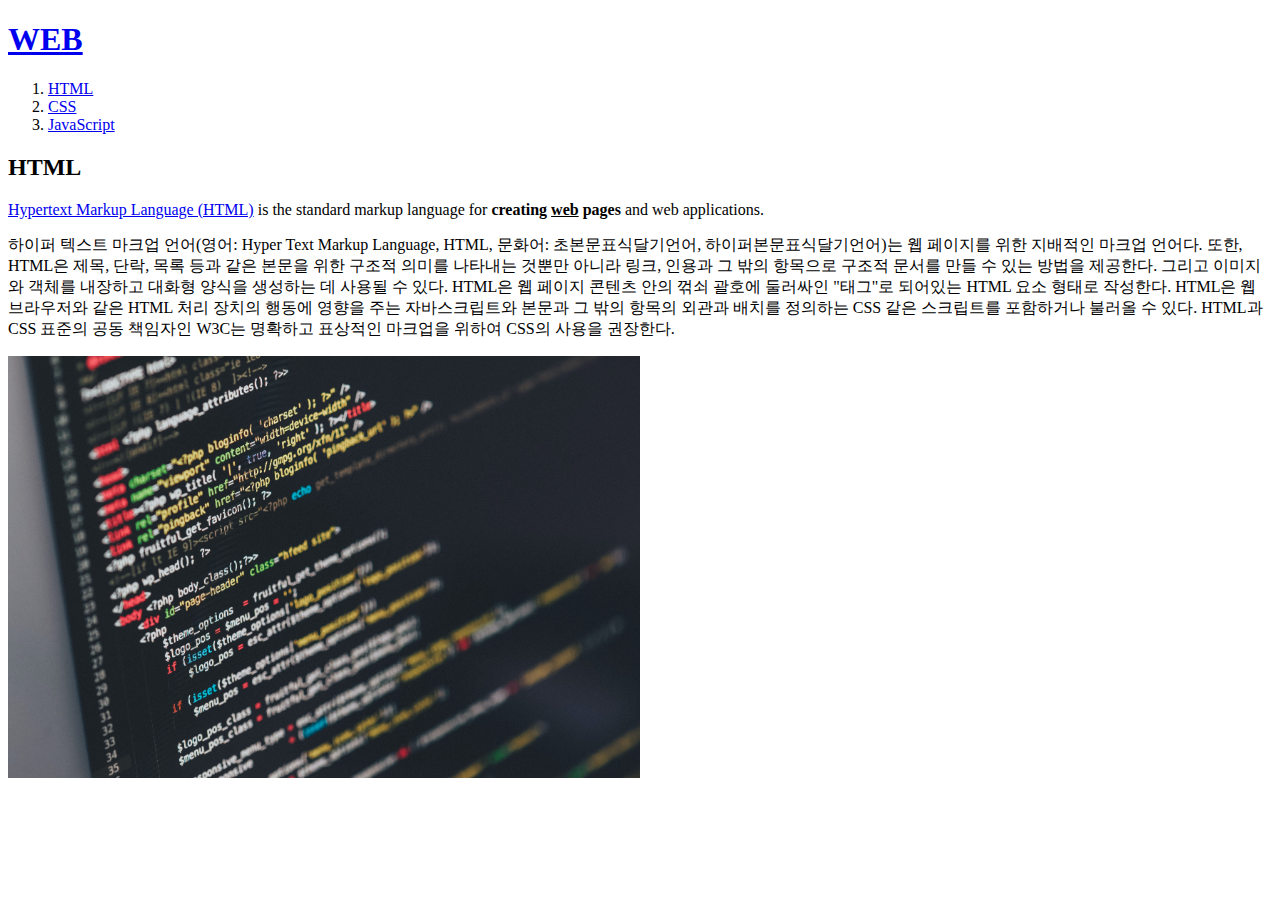
==== 1.html @ 6a02afd6 "웹 사이트 완성!!!" ====
<!doctype html>
<html>
<head>
  <title>WEB1 - HTML</title>
  <meta charset="utf-8">
</head>

<body>
  <h1><a href="index.html">WEB</a></h1>
  <ol>
    <li><a href="1.html">HTML</a></li>
    <li><a href="2.html">CSS</a></li>
    <li><a href="3.html">JavaScript</a></li>
  </ol>

  <h2>HTML</h2>
  <a href="https://www.w3.org/TR/2011/WD-html5-20110405/" target="_blank" title="html5">
    Hypertext Markup Language (HTML)</a> is the standard markup language for
  <strong>creating <u>web</u> pages</strong> and web applications.

  <p>
    하이퍼 텍스트 마크업 언어(영어: Hyper Text Markup Language, HTML, 문화어: 초본문표식달기언어, 하이퍼본문표식달기언어)는 웹 페이지를 위한 지배적인 마크업 언어다.
    또한, HTML은 제목, 단락, 목록 등과 같은 본문을 위한 구조적 의미를 나타내는 것뿐만 아니라 링크, 인용과 그 밖의 항목으로 구조적 문서를 만들 수 있는 방법을 제공한다.
    그리고 이미지와 객체를 내장하고 대화형 양식을 생성하는 데 사용될 수 있다. HTML은 웹 페이지 콘텐츠 안의 꺾쇠 괄호에 둘러싸인 "태그"로 되어있는 HTML 요소 형태로 작성한다.
    HTML은 웹 브라우저와 같은 HTML 처리 장치의 행동에 영향을 주는 자바스크립트와 본문과 그 밖의 항목의 외관과 배치를 정의하는 CSS 같은 스크립트를 포함하거나 불러올 수 있다.
    HTML과 CSS 표준의 공동 책임자인 W3C는 명확하고 표상적인 마크업을 위하여 CSS의 사용을 권장한다.
  </p>

  <img src="coding.jpg" width="50%" alt="coding">
</body>
</html>
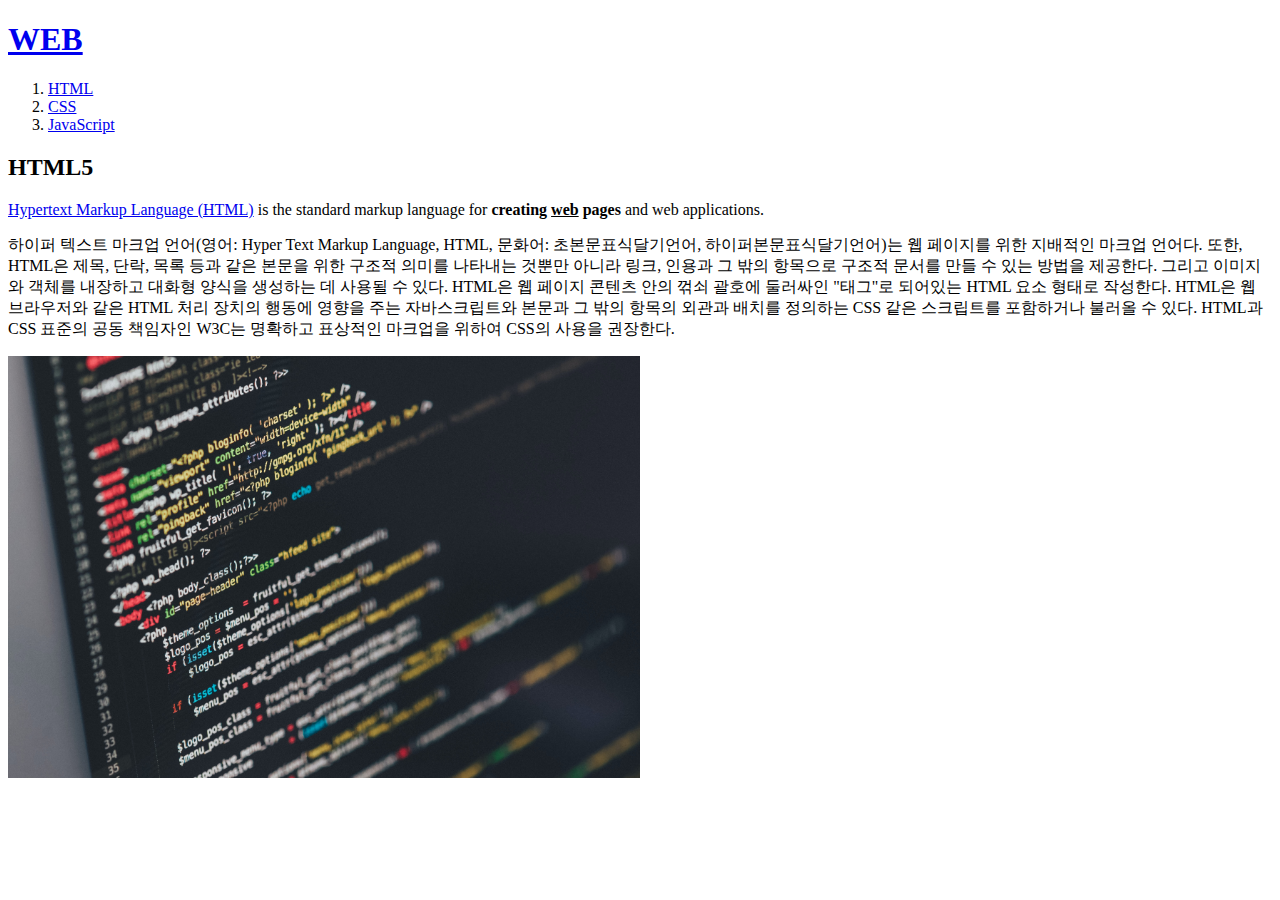
==== commit 89e897a2: "수정" ====
--- a/1.html
+++ b/1.html
@@ -13,7 +13,7 @@
     <li><a href="3.html">JavaScript</a></li>
   </ol>
 
-  <h2>HTML</h2>
+  <h2>HTML5</h2>
   <a href="https://www.w3.org/TR/2011/WD-html5-20110405/" target="_blank" title="html5">
     Hypertext Markup Language (HTML)</a> is the standard markup language for
   <strong>creating <u>web</u> pages</strong> and web applications.
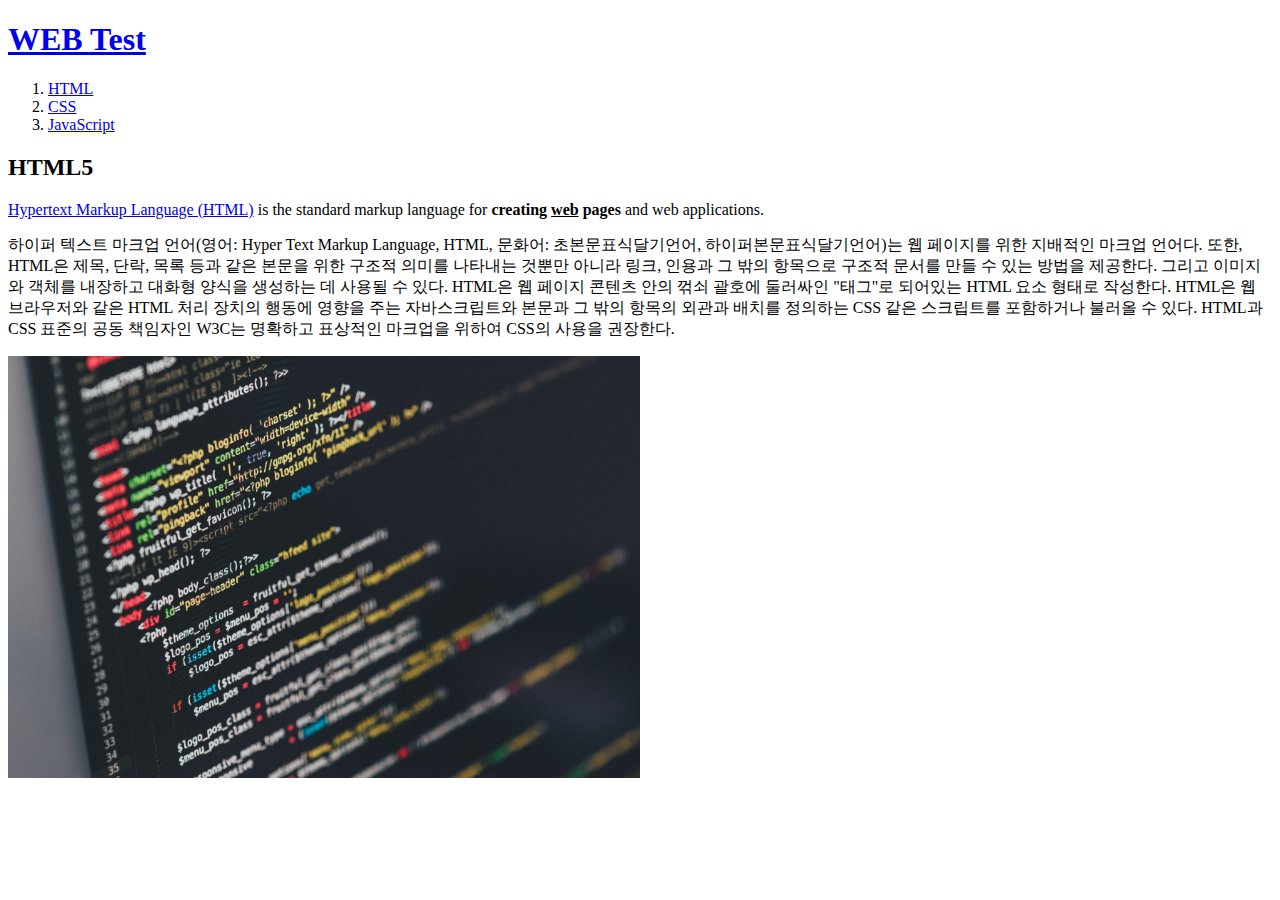
==== commit 28cb6892: "수정!!!" ====
--- a/1.html
+++ b/1.html
@@ -6,7 +6,7 @@
 </head>
 
 <body>
-  <h1><a href="index.html">WEB</a></h1>
+  <h1><a href="index.html">WEB Test</a></h1>
   <ol>
     <li><a href="1.html">HTML</a></li>
     <li><a href="2.html">CSS</a></li>
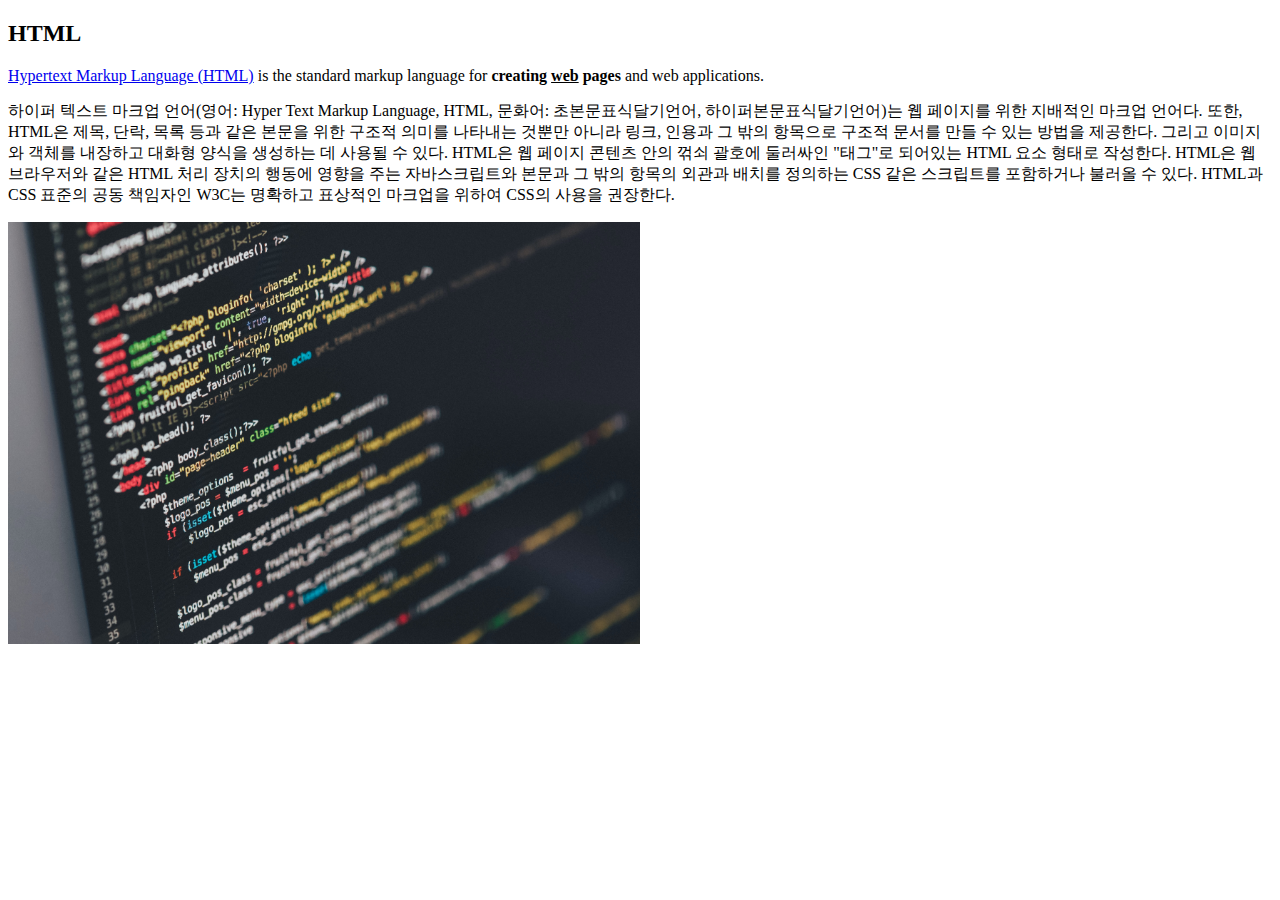
==== commit 6ac826a5: "수정!!!" ====
--- a/1.html
+++ b/1.html
@@ -6,14 +6,7 @@
 </head>
 
 <body>
-  <h1><a href="index.html">WEB Test</a></h1>
-  <ol>
-    <li><a href="1.html">HTML</a></li>
-    <li><a href="2.html">CSS</a></li>
-    <li><a href="3.html">JavaScript</a></li>
-  </ol>
-
-  <h2>HTML5</h2>
+  <h2>HTML</h2>
   <a href="https://www.w3.org/TR/2011/WD-html5-20110405/" target="_blank" title="html5">
     Hypertext Markup Language (HTML)</a> is the standard markup language for
   <strong>creating <u>web</u> pages</strong> and web applications.
